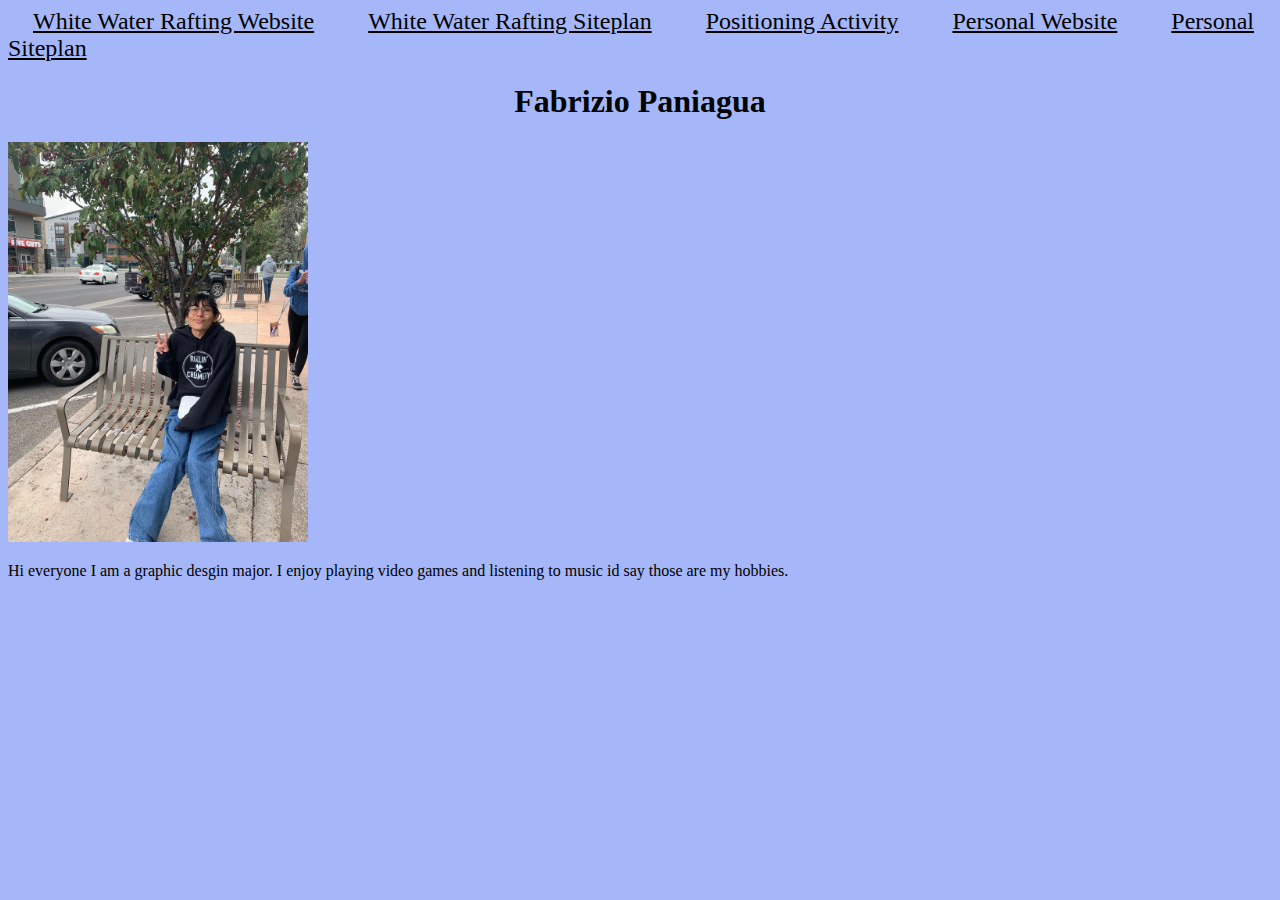
==== index.html @ 3fd65a31 "first commit" ====
<!DOCTYPE html>
<html lang="en">
<head>
    <meta charset="UTF-8">
    <meta name="viewport" content="width=device-width, initial-scale=1.0">
    <title>WDD130 Home</title>
    <link href="main.css" rel="stylesheet">
</head>
<body>
    <nav>
        <a href="wwr/index.html">White Water Rafting Website</a>
        <a href="wwr/site-plan-rafting.html">White Water Rafting Siteplan</a>
        <a href="positioning.html">Positioning Activity</a>
        <a href="#">Personal Website</a>
        <a href="#">Personal Siteplan</a>
    </nav>
</body>
<h1>Fabrizio Paniagua</h1>
<img src="8CC248E5-595B-4ED5-AC31-DD1FC4BFD4DE_1_105_c.jpeg" alt="Image of me"></imgsrc>
<p> Hi everyone I am a graphic desgin major. I enjoy playing video games and listening to music id say those are my hobbies.</p>
</html>
---- main.css ----
body {
    background-color:#a5b7f9;
}
a {
    color: black;
    padding: 25px;
    font-size: 24px;
}
h1 {
    text-align: center;
}
img{
    width: 300px;
}
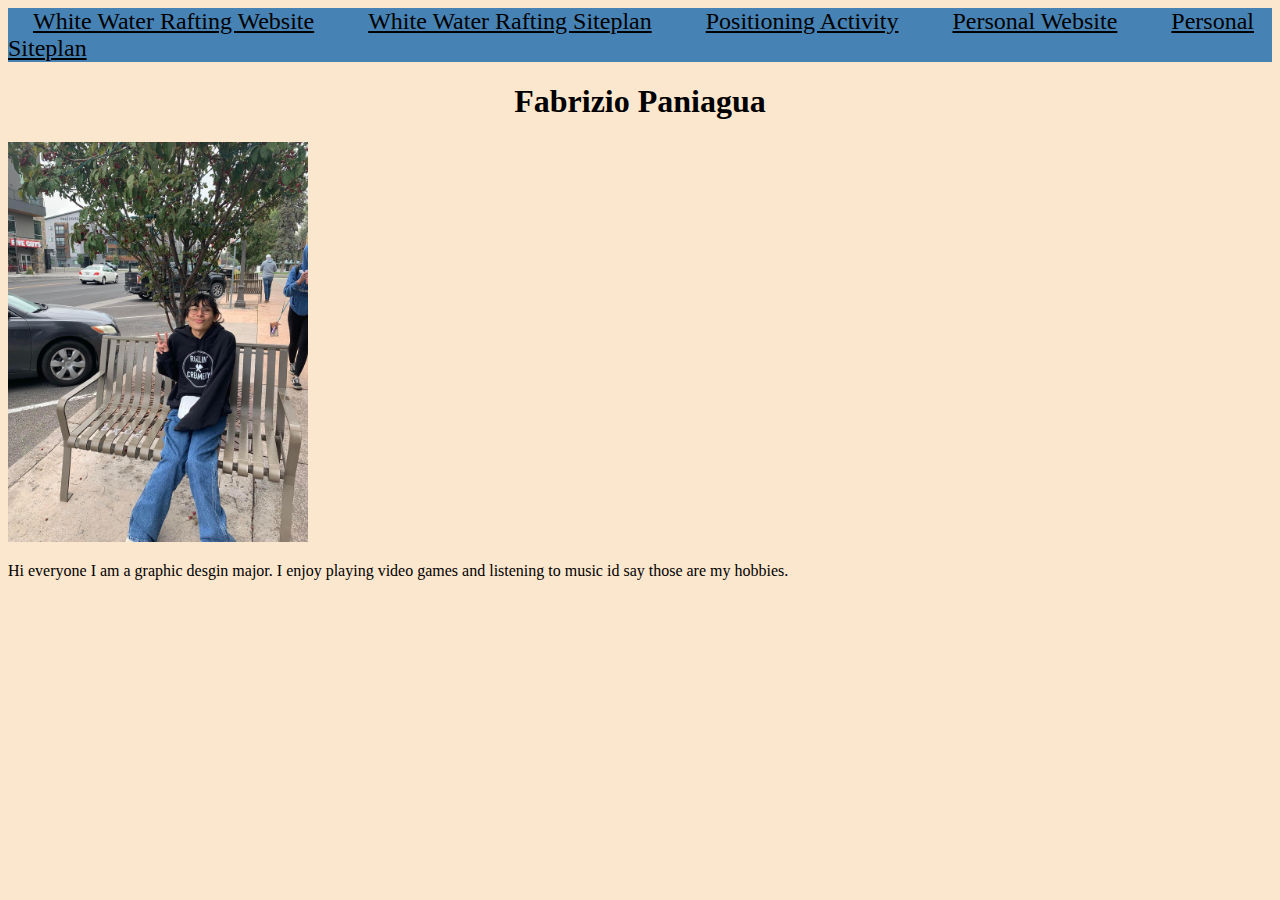
==== commit 75c85ccf: "class" ====
--- a/index.html
+++ b/index.html
@@ -8,7 +8,7 @@
 </head>
 <body>
     <nav>
-        <a href="wwr/index.html">White Water Rafting Website</a>
+        <a id="active" href="wwr/index.html">White Water Rafting Website</a>
         <a href="wwr/site-plan-rafting.html">White Water Rafting Siteplan</a>
         <a href="positioning.html">Positioning Activity</a>
         <a href="#">Personal Website</a>
--- a/main.css
+++ b/main.css
@@ -1,5 +1,8 @@
 body {
-    background-color:#a5b7f9;
+    background-color:#fbe6ce;
+}
+nav { 
+    background-color: steelblue;
 }
 a {
     color: black;
